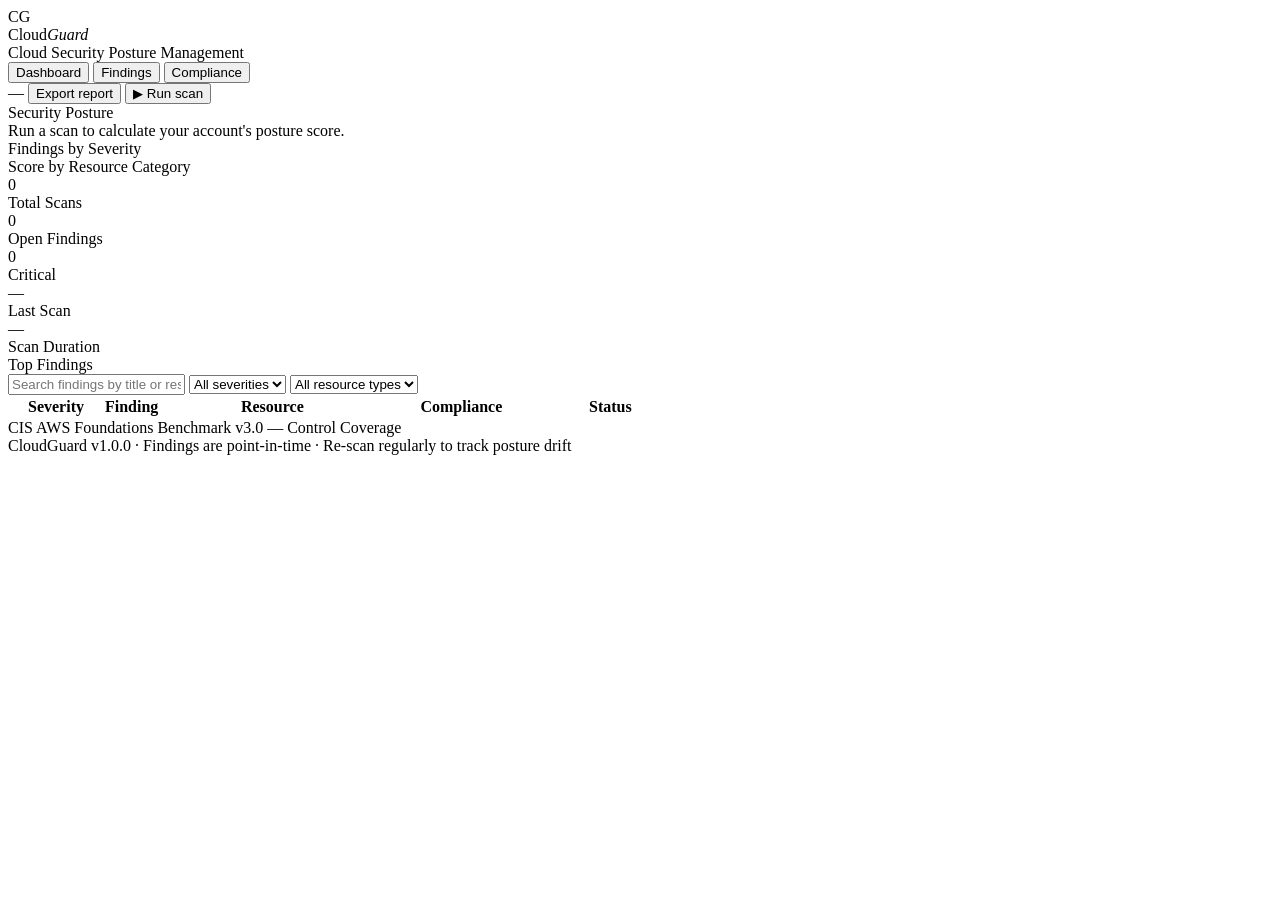
==== frontend/templates/index.html @ 312db61a "Initial CloudGuard release" ====
<!DOCTYPE html>
<html lang="en">
<head>
<meta charset="UTF-8">
<meta name="viewport" content="width=device-width, initial-scale=1.0">
<title>CloudGuard — Cloud Security Posture Management</title>
<link rel="preconnect" href="https://fonts.googleapis.com">
<link href="https://fonts.googleapis.com/css2?family=Space+Grotesk:wght@500;600;700&family=Inter:wght@400;500;600;700&family=JetBrains+Mono:wght@400;500;600&display=swap" rel="stylesheet">
<link rel="stylesheet" href="/static/css/tokens.css">
<link rel="stylesheet" href="/static/css/app.css">
</head>
<body>

<div class="loading-line" id="loadingLine"></div>

<header class="topbar">
  <div class="brand">
    <div class="brand__mark">CG</div>
    <div class="brand__name">Cloud<em>Guard</em></div>
    <div class="brand__tag">Cloud Security Posture Management</div>
  </div>
  <nav class="nav">
    <button data-view="dashboard" class="active">Dashboard</button>
    <button data-view="findings">Findings</button>
    <button data-view="compliance">Compliance</button>
  </nav>
  <div class="topbar__actions">
    <span class="mode-pill" id="modePill">—</span>
    <button class="btn btn--ghost" id="exportBtn">Export report</button>
    <button class="btn btn--primary" id="scanBtn">▶ Run scan</button>
  </div>
</header>

<main>

  <!-- ============ DASHBOARD VIEW ============ -->
  <section class="view active" id="view-dashboard">
    <div class="grid grid--posture">
      <div class="panel">
        <div class="panel__header"><span class="panel__title">Security Posture</span></div>
        <div class="gauge-wrap">
          <div class="gauge" id="gauge"></div>
          <div class="gauge__caption" id="gaugeCaption">Run a scan to calculate your account's posture score.</div>
        </div>
      </div>
      <div class="panel">
        <div class="panel__header"><span class="panel__title">Findings by Severity</span></div>
        <div class="severity-strip" id="severityStrip"></div>
        <div class="panel__header" style="border-top:1px solid var(--border-soft);">
          <span class="panel__title">Score by Resource Category</span>
        </div>
        <div class="service-bars" id="serviceBars"></div>
      </div>
    </div>

    <div class="grid grid--stats">
      <div class="stat-card"><div class="stat-card__value" id="statTotalScans">0</div><div class="stat-card__label">Total Scans</div></div>
      <div class="stat-card"><div class="stat-card__value" id="statOpenFindings">0</div><div class="stat-card__label">Open Findings</div></div>
      <div class="stat-card"><div class="stat-card__value" id="statCritical">0</div><div class="stat-card__label">Critical</div></div>
      <div class="stat-card"><div class="stat-card__value" id="statLastScan">—</div><div class="stat-card__label">Last Scan</div></div>
      <div class="stat-card"><div class="stat-card__value" id="statDuration">—</div><div class="stat-card__label">Scan Duration</div></div>
    </div>

    <div class="panel">
      <div class="panel__header"><span class="panel__title">Top Findings</span></div>
      <div id="topFindingsBody"></div>
    </div>
  </section>

  <!-- ============ FINDINGS VIEW ============ -->
  <section class="view" id="view-findings">
    <div class="panel">
      <div class="toolbar">
        <input type="text" id="findingSearch" placeholder="Search findings by title or resource…">
        <select id="severityFilter">
          <option value="">All severities</option>
          <option value="critical">Critical</option>
          <option value="high">High</option>
          <option value="medium">Medium</option>
          <option value="low">Low</option>
          <option value="info">Info</option>
        </select>
        <select id="resourceFilter">
          <option value="">All resource types</option>
        </select>
      </div>
      <div style="overflow-x:auto;">
        <table class="findings">
          <thead>
            <tr>
              <th style="width:90px;">Severity</th>
              <th>Finding</th>
              <th style="width:220px;">Resource</th>
              <th style="width:150px;">Compliance</th>
              <th style="width:140px;">Status</th>
            </tr>
          </thead>
          <tbody id="findingsTableBody"></tbody>
        </table>
      </div>
      <div class="empty-state" id="findingsEmpty" style="display:none;">
        <h3>No findings match your filters</h3>
        <p>Try clearing the search or severity filter.</p>
      </div>
    </div>
  </section>

  <!-- ============ COMPLIANCE VIEW ============ -->
  <section class="view" id="view-compliance">
    <div class="panel">
      <div class="panel__header">
        <span class="panel__title">CIS AWS Foundations Benchmark v3.0 — Control Coverage</span>
      </div>
      <div class="compliance-grid" id="complianceGrid"></div>
    </div>
  </section>

  <div class="footer-note">CloudGuard v1.0.0 · Findings are point-in-time · Re-scan regularly to track posture drift</div>
</main>

<script src="/static/js/gauge.js"></script>
<script src="/static/js/app.js"></script>
</body>
</html>
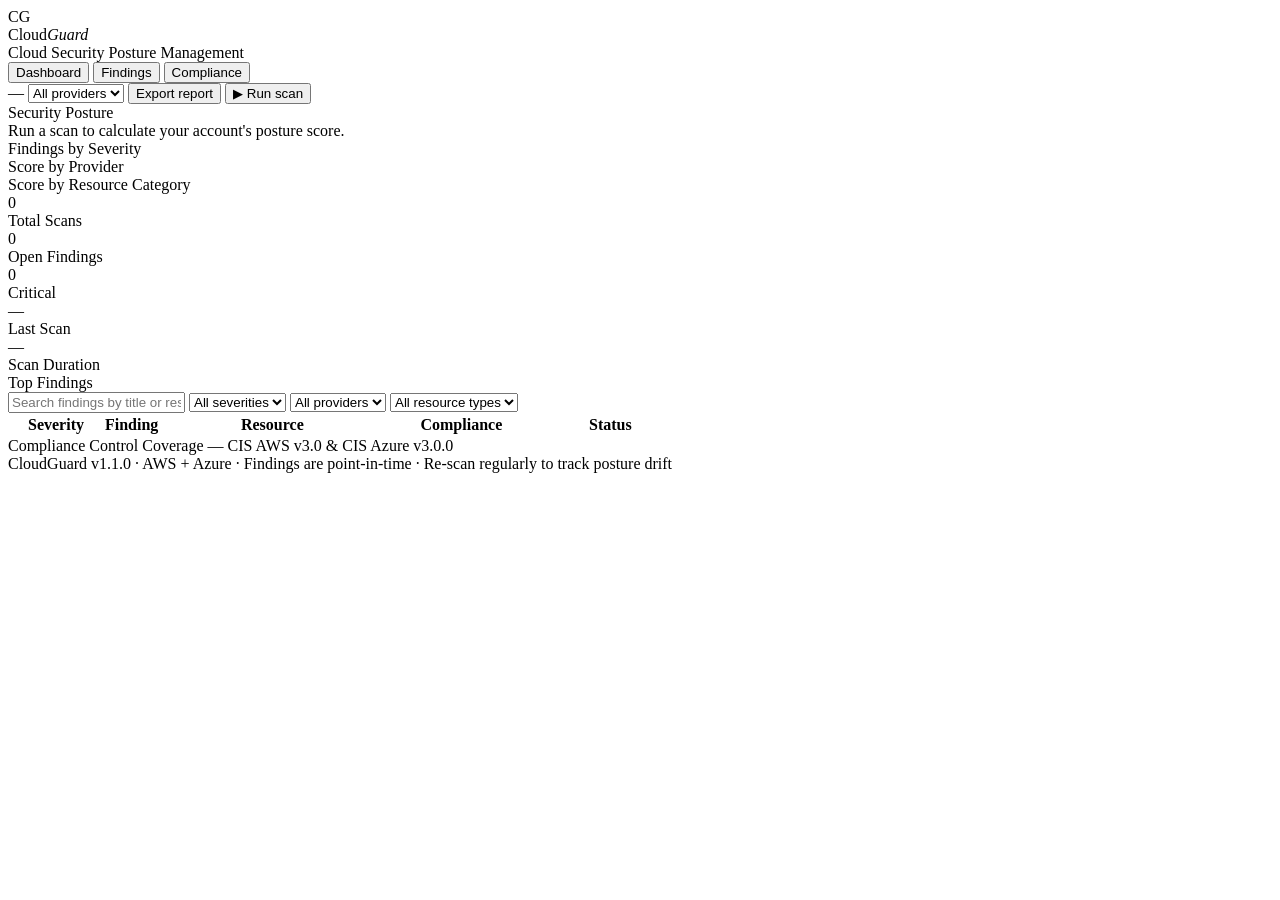
==== commit 635cf0de: "Add Azure scanning: 17 CIS checks across 6 modules, provider scores, light dashboard restyle" ====
--- a/frontend/templates/index.html
+++ b/frontend/templates/index.html
@@ -26,6 +26,11 @@
   </nav>
   <div class="topbar__actions">
     <span class="mode-pill" id="modePill">—</span>
+    <select id="scanProvider" title="Cloud provider to scan">
+      <option value="all">All providers</option>
+      <option value="aws">AWS</option>
+      <option value="azure">Azure</option>
+    </select>
     <button class="btn btn--ghost" id="exportBtn">Export report</button>
     <button class="btn btn--primary" id="scanBtn">▶ Run scan</button>
   </div>
@@ -46,6 +51,10 @@
       <div class="panel">
         <div class="panel__header"><span class="panel__title">Findings by Severity</span></div>
         <div class="severity-strip" id="severityStrip"></div>
+        <div class="panel__header" style="border-top:1px solid var(--border-soft);">
+          <span class="panel__title">Score by Provider</span>
+        </div>
+        <div class="service-bars" id="providerBars"></div>
         <div class="panel__header" style="border-top:1px solid var(--border-soft);">
           <span class="panel__title">Score by Resource Category</span>
         </div>
@@ -80,6 +89,11 @@
           <option value="low">Low</option>
           <option value="info">Info</option>
         </select>
+        <select id="providerFilter">
+          <option value="">All providers</option>
+          <option value="aws">AWS</option>
+          <option value="azure">Azure</option>
+        </select>
         <select id="resourceFilter">
           <option value="">All resource types</option>
         </select>
@@ -109,13 +123,13 @@
   <section class="view" id="view-compliance">
     <div class="panel">
       <div class="panel__header">
-        <span class="panel__title">CIS AWS Foundations Benchmark v3.0 — Control Coverage</span>
+        <span class="panel__title">Compliance Control Coverage — CIS AWS v3.0 &amp; CIS Azure v3.0.0</span>
       </div>
       <div class="compliance-grid" id="complianceGrid"></div>
     </div>
   </section>
 
-  <div class="footer-note">CloudGuard v1.0.0 · Findings are point-in-time · Re-scan regularly to track posture drift</div>
+  <div class="footer-note">CloudGuard v1.1.0 · AWS + Azure · Findings are point-in-time · Re-scan regularly to track posture drift</div>
 </main>
 
 <script src="/static/js/gauge.js"></script>
